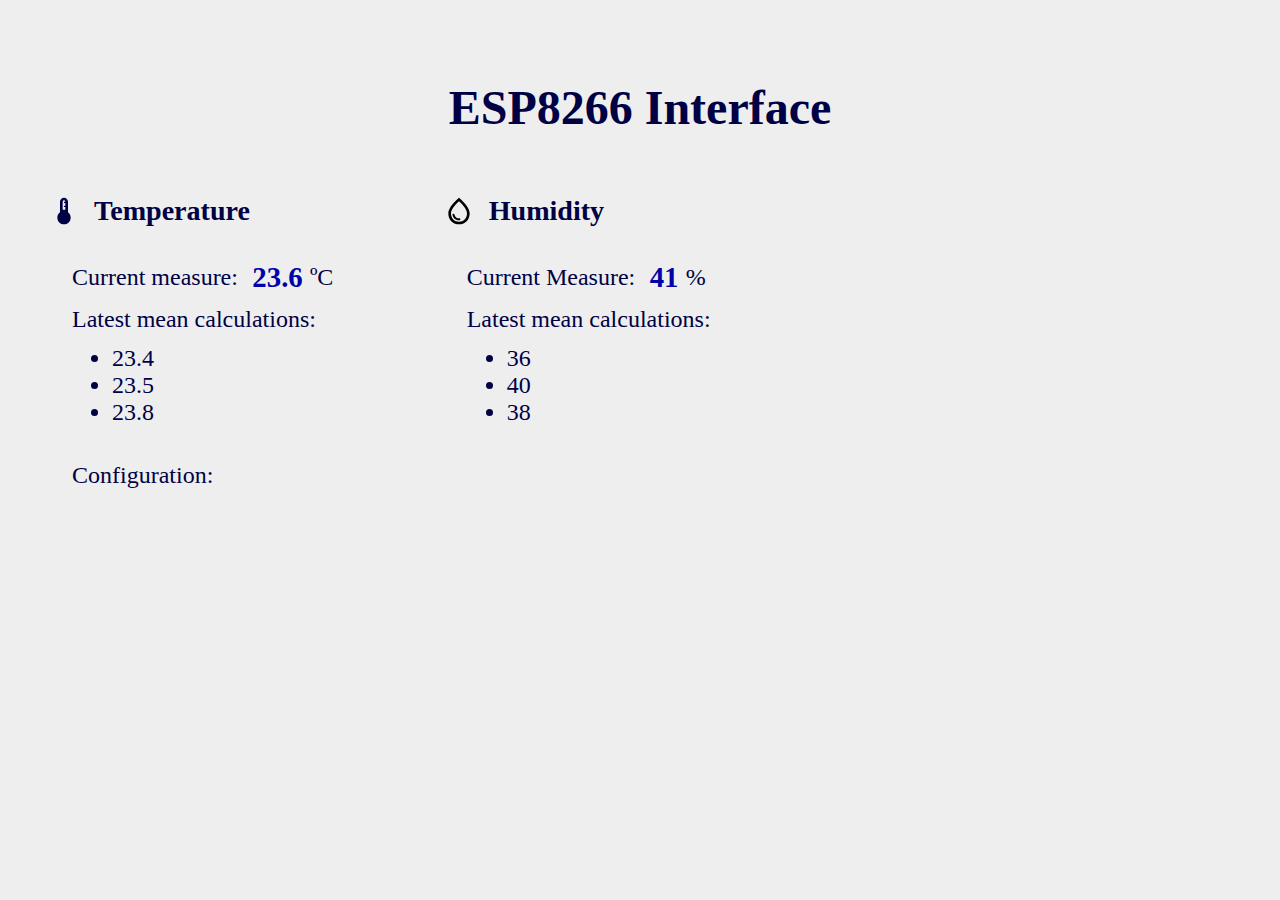
==== index.html @ ac1a28ab "first html draft" ====
<html>

<head>
  <title>ESP8266 Interface</title>
  <link rel="stylesheet" href="styles.css" />
</head>

<body>
  <section id="header">
    <h1>ESP8266 Interface</h1>
  </section>

  <section id="temperature">

    <h3 class="align-center">
      <svg height="32px" viewBox="0 0 24 24" width="32px" fill="#004" class="measure_current_icon">
        <path d="M0 0h24v24H0V0z" fill="none" />
        <path
        d="M15 13V5c0-1.66-1.34-3-3-3S9 3.34 9 5v8c-1.21.91-2 2.37-2 4 0 2.76 2.24 5 5 5s5-2.24 5-5c0-1.63-.79-3.09-2-4zm-4-8c0-.55.45-1 1-1s1 .45 1 1h-1v1h1v2h-1v1h1v2h-2V5z" />
      </svg>
      <span>Temperature</span>
    </h3>
    
    <div class="measure_block measure_current">
      <span>Current measure: </span>
      <b class="measure_current_value">23.6</b>
      <span>ºC</span>
    </div>

    <div class="measure_block measure_means">
      <span>Latest mean calculations:</span>
      <ul>
        <li>23.4</li>
        <li>23.5</li>
        <li>23.8</li>
      </ul>
    </div>

    <div class="measure_block measure_config">
      <span>Configuration:</span>
    </div>
  </section>

  <section id="humidity">

    <h3 class="align-center">
      <svg height="32px" viewBox="0 0 24 24"width="32px" fill="#000000" class="measure_current_icon">
        <rect fill="none" height="24" width="24" />
        <path
          d="M12,2c-5.33,4.55-8,8.48-8,11.8c0,4.98,3.8,8.2,8,8.2s8-3.22,8-8.2C20,10.48,17.33,6.55,12,2z M12,20c-3.35,0-6-2.57-6-6.2 c0-2.34,1.95-5.44,6-9.14c4.05,3.7,6,6.79,6,9.14C18,17.43,15.35,20,12,20z M7.83,14c0.37,0,0.67,0.26,0.74,0.62 c0.41,2.22,2.28,2.98,3.64,2.87c0.43-0.02,0.79,0.32,0.79,0.75c0,0.4-0.32,0.73-0.72,0.75c-2.13,0.13-4.62-1.09-5.19-4.12 C7.01,14.42,7.37,14,7.83,14z" />
      </svg>
      <span>Humidity</span>
    </h3>
    
    <div class="measure_block measure_current">
      <span>Current Measure: </span>
      <b class="measure_current_value">41</b>
      <span> %</span>
    </div>

    <div class="measure_block measure_means">
      <span>Latest mean calculations:</span>
      <ul>
        <li>36</li>
        <li>40</li>
        <li>38</li>
      </ul>
    </div>
  </section>
</body>

</html>
---- styles.css ----
body {
	display: grid;
	grid-template-columns: repeat(3, 1fr);
	grid-template-rows: 1fr 7fr;
	grid-template-areas:
		"header header header"
		"temperature humidity somethong";
	background-color: #eee;
	color: #004;
	margin: 2em;
	font-size: 1.5em;
}

.align-center {
	display: flex;
	align-items: center;
}

section#header {
	grid-area: header;
	display: flex;
	justify-content: center;
}

section#temperature {
	grid-area: temperature;
}

section#humidity {
	grid-area: humidity;
}

.measure_block {
	padding: 0.25em 1em;
}

.measure_current {
	display: flex;
	align-items: center;
}
.measure_current_value {
	font-size: 1.2em;
	color: #00a;
	padding: 0 0.25em 0 0.5em;
}
.measure_current_icon {
	padding-right: 0.5em;
}

.measure_means {
	display: flex;
	flex-direction: column;
}

.measure_means > ul {
	margin-top: 0.5em;
}

button {
	background: #fee;
	padding: 1em;
	font-size: 1.25em;
	border: 2px solid #d77;
	border-radius: 1em;
}

div.alarm-led {
	width: 50px;
	height: 50px;
	border-radius: 50px;
	border: 1em double #fff;
	margin: 1em;
}

div.alarm-led-on {
	background: #f00
}

div.alarm-led-off {
	background: none
}

a {
	text-decoration: none;
}
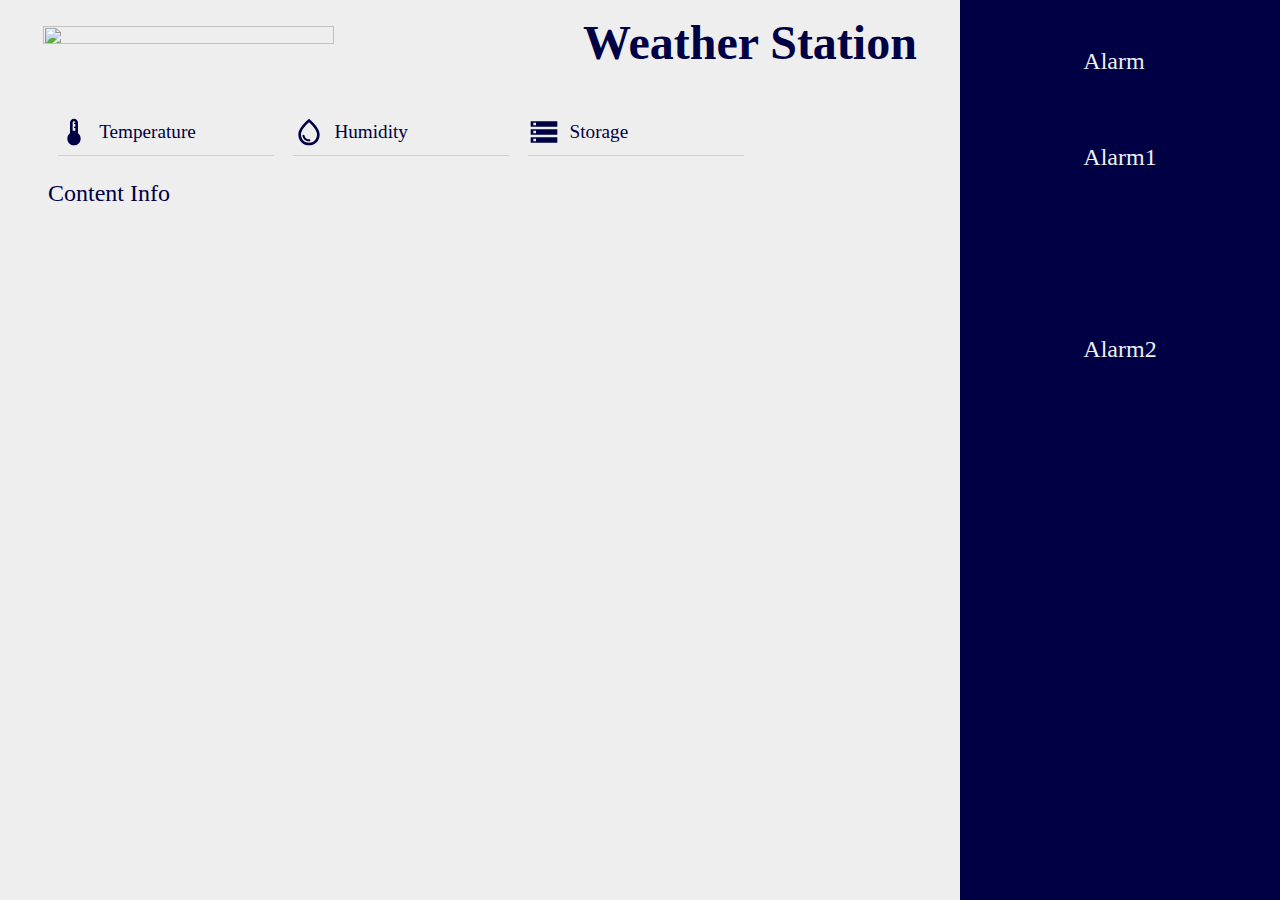
==== commit dfe1c35e: "Further edits" ====
--- a/index.html
+++ b/index.html
@@ -3,14 +3,58 @@
 <head>
   <title>ESP8266 Interface</title>
   <link rel="stylesheet" href="styles.css" />
+  <link rel='icon' type='image/png' href='https://freepngimg.com/download/technology/51071-7-microcontroller-hd-image-free-png.png'/>
 </head>
 
 <body>
   <section id="header">
-    <h1>ESP8266 Interface</h1>
+    <img class="header_logo" src="https://freepngimg.com/download/technology/51071-7-microcontroller-hd-image-free-png.png" />
+    <h1>Weather Station</h1>
   </section>
 
-  <section id="temperature">
+  <section id="content">
+
+    <nav class="content_tabs">
+      <div class="content_tabs_el" data-tab-id="temperature">
+        <svg height="32px" viewBox="0 0 24 24" width="32px" fill="#004" class="content_tabs_icon">
+          <path d="M0 0h24v24H0V0z" fill="none" />
+          <path
+          d="M15 13V5c0-1.66-1.34-3-3-3S9 3.34 9 5v8c-1.21.91-2 2.37-2 4 0 2.76 2.24 5 5 5s5-2.24 5-5c0-1.63-.79-3.09-2-4zm-4-8c0-.55.45-1 1-1s1 .45 1 1h-1v1h1v2h-1v1h1v2h-2V5z" />
+        </svg>
+        <span>Temperature</span>
+      </div>
+      <div class="content_tabs_el" data-tab-id="humidity">
+        <svg height="32px" viewBox="0 0 24 24"width="32px" fill="#004" class="content_tabs_icon">
+          <rect fill="none" height="24" width="24" />
+          <path
+            d="M12,2c-5.33,4.55-8,8.48-8,11.8c0,4.98,3.8,8.2,8,8.2s8-3.22,8-8.2C20,10.48,17.33,6.55,12,2z M12,20c-3.35,0-6-2.57-6-6.2 c0-2.34,1.95-5.44,6-9.14c4.05,3.7,6,6.79,6,9.14C18,17.43,15.35,20,12,20z M7.83,14c0.37,0,0.67,0.26,0.74,0.62 c0.41,2.22,2.28,2.98,3.64,2.87c0.43-0.02,0.79,0.32,0.79,0.75c0,0.4-0.32,0.73-0.72,0.75c-2.13,0.13-4.62-1.09-5.19-4.12 C7.01,14.42,7.37,14,7.83,14z" />
+        </svg>
+        <span>Humidity</span>
+      </div>
+
+      <div class="content_tabs_el" data-tab-id="storage">
+        <svg height="32px" viewBox="0 0 24 24" width="32px" fill="#004" class="content_tabs_icon">
+          <path d="M0 0h24v24H0V0z" fill="none"/>
+          <path d="M2 20h20v-4H2v4zm2-3h2v2H4v-2zM2 4v4h20V4H2zm4 3H4V5h2v2zm-4 7h20v-4H2v4zm2-3h2v2H4v-2z"/>
+        </svg>
+        <span>Storage</span>
+      </div>
+
+    </nav>
+
+    <div class="content_info">
+      Content Info
+    </div>
+
+  </section>
+
+  <section id="alarm">
+    <span>Alarm</span>
+    <div>Alarm1</div>
+    <div>Alarm2</div>
+  </section>
+
+  <!-- <section id="temperature">
 
     <h3 class="align-center">
       <svg height="32px" viewBox="0 0 24 24" width="32px" fill="#004" class="measure_current_icon">
@@ -66,7 +110,7 @@
         <li>38</li>
       </ul>
     </div>
-  </section>
+  </section> -->
 </body>
 
 </html>--- a/styles.css
+++ b/styles.css
@@ -1,14 +1,18 @@
 body {
 	display: grid;
-	grid-template-columns: repeat(3, 1fr);
-	grid-template-rows: 1fr 7fr;
+	grid-template-columns: 3fr 1fr;
+	grid-template-rows: 3em 1fr;
 	grid-template-areas:
-		"header header header"
-		"temperature humidity somethong";
+		"header alarm"
+		"content alarm";
 	background-color: #eee;
 	color: #004;
-	margin: 2em;
 	font-size: 1.5em;
+	margin: 0;
+}
+
+h1 {
+	margin: 0;
 }
 
 .align-center {
@@ -20,6 +24,55 @@
 	grid-area: header;
 	display: flex;
 	justify-content: center;
+	align-items: center;
+	padding-top: 0.5em;
+}
+
+.header_logo {
+	height: 55%;
+    padding-right: 0.5em;
+}
+
+section#content {
+	grid-area: content;
+	display: grid;
+	grid-template-rows: 4em 1fr;
+	margin: 0.5em 2em;
+}
+
+section#alarm {
+	height: calc(100vh - 4em);
+	display: grid;
+	grid-template-rows: 4em repeat(2, 8em);
+	justify-content: center;
+	padding: 2em 1em;
+	background: #004;
+	color: #eee;
+}
+
+.content_tabs {
+	display: flex;
+	flex-direction: row;
+	margin: 1em 0;
+}
+
+.content_tabs_el {
+	/* background-color: #dde; */
+	display: flex;
+	align-items: center;
+	width: 25%;
+	font-size: 0.8em;
+	border-bottom: 1px solid #cce;
+	margin: 0 0.5em;
+
+}
+.content_tabs_el:hover {
+	background-color: #cce;
+	cursor: pointer;
+}
+
+.content_tabs_icon {
+	padding-right: 0.5em;
 }
 
 section#temperature {
@@ -29,6 +82,13 @@
 section#humidity {
 	grid-area: humidity;
 }
+
+
+
+
+
+
+
 
 .measure_block {
 	padding: 0.25em 1em;
@@ -43,9 +103,7 @@
 	color: #00a;
 	padding: 0 0.25em 0 0.5em;
 }
-.measure_current_icon {
-	padding-right: 0.5em;
-}
+
 
 .measure_means {
 	display: flex;
